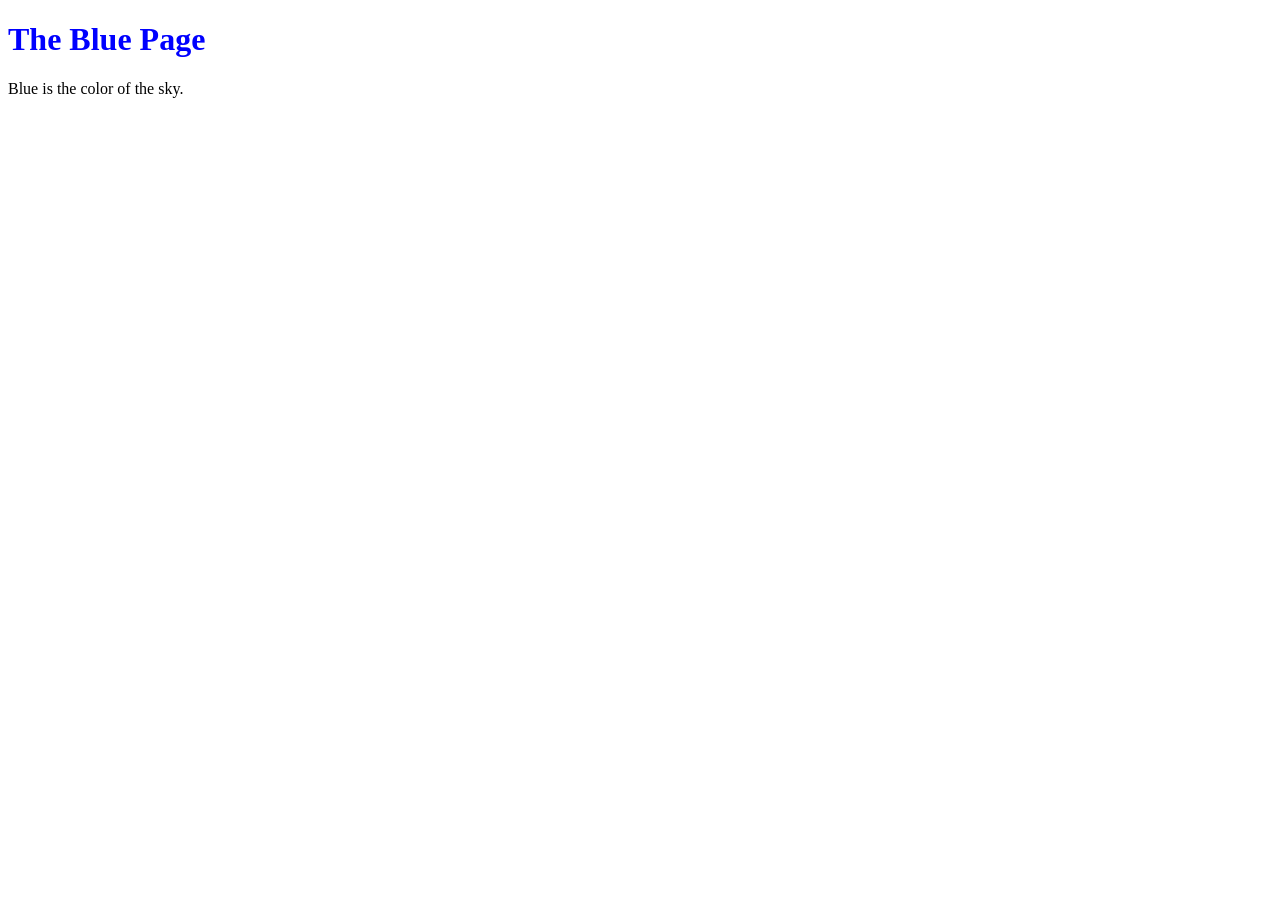
==== blue.html @ d972809c "Create blue and orange pages" ====
<!DOCTYPE html>
<html lang="en">

<head>
    <meta charset="UTF-8">
    <title>The Orange Page</title>
</head>

<body>
    <h1 style="color: #00F">The Blue Page</h1>
    <p>Blue is the color of the sky.</p>
</body>

</html>
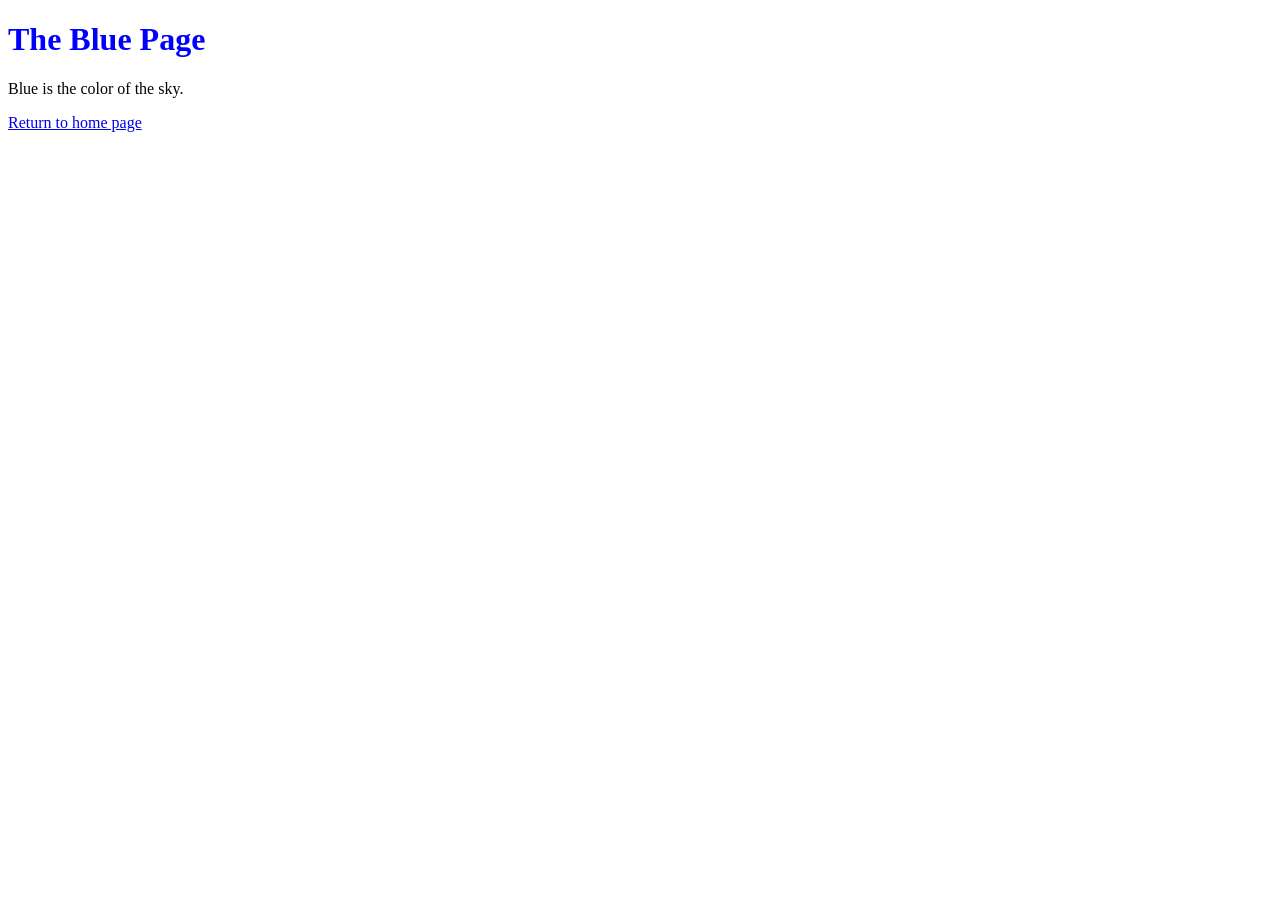
==== commit d99f40bf: "Add navigation links" ====
--- a/blue.html
+++ b/blue.html
@@ -9,6 +9,7 @@
 <body>
     <h1 style="color: #00F">The Blue Page</h1>
     <p>Blue is the color of the sky.</p>
+    <p><a href="index.html">Return to home page</a></p>
 </body>
 
 </html>
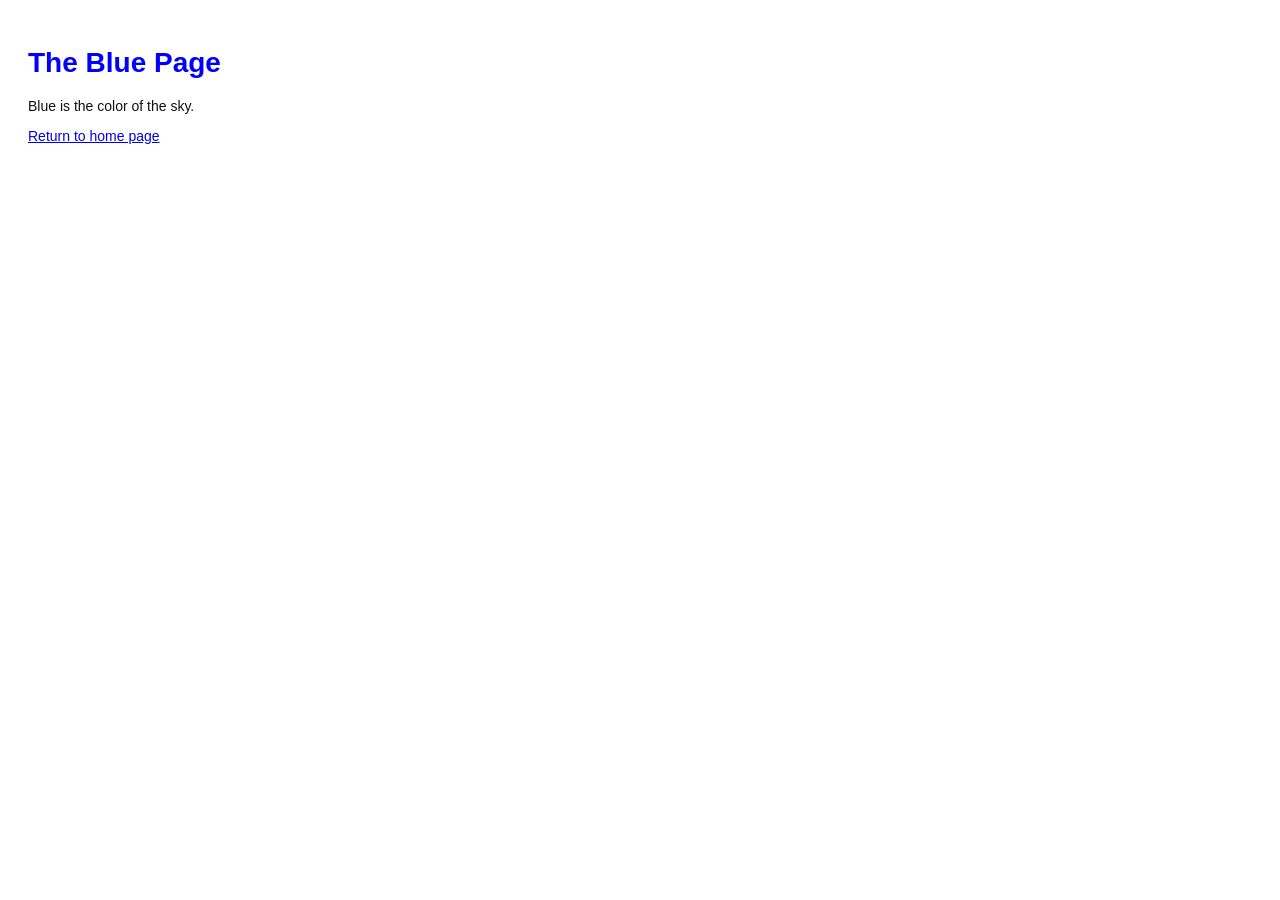
==== commit 1b7b4bd0: "Link HTML pages to stylesheet" ====
--- a/blue.html
+++ b/blue.html
@@ -4,6 +4,7 @@
 <head>
     <meta charset="UTF-8">
     <title>The Orange Page</title>
+    <link rel="stylesheet" href="styles.css" />
 </head>
 
 <body>
--- a/styles.css
+++ b/styles.css
@@ -0,0 +1,14 @@
+body {
+  padding: 20px;
+  font-family: Verdana, Arial, Helvetica, sans-serif;
+  font-size: 14px;
+  color: #111;
+}
+
+p, ul {
+  margin-bottom: 10px;
+}
+
+ul {
+  margin-left: 20px;
+}
